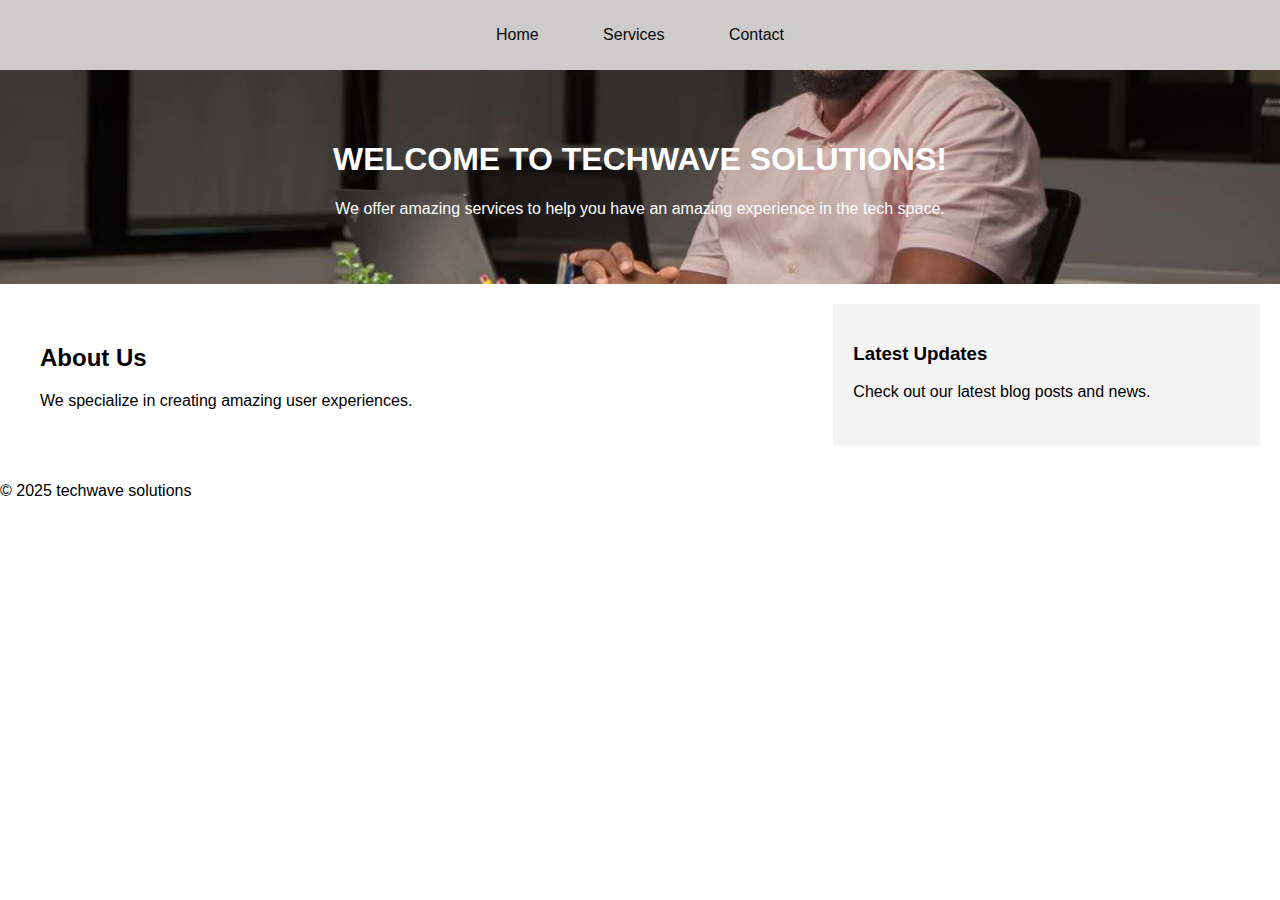
==== index.html @ 2be8ea2d "Initial commit" ====
<!DOCTYPE html>
<html lang="en">
<head>
    <meta charset="UTF-8">
    <meta name="viewport" content="width=device-width, initial-scale=1.0">
    <title>Home</title>
    <link rel="stylesheet" href="style.css">
</head>
<body>
    <!-- Navigation Bar -->
    <nav>
        <ul>
            <li><a href="index.html">Home</a></li>
            <li><a href="services.html">Services</a></li>
            <li><a href="contact.html">Contact</a></li>
        </ul>
    </nav>

    <!-- Hero Banner Section -->
    <section class="hero">
        <h1>WELCOME TO TECHWAVE SOLUTIONS!</h1>
        <p>We offer amazing services to help you have an amazing experience in the tech space.</p>
    </section>

    <!-- Main Content Section (Flexbox Layout) -->
    <div class="main-content">
        <section class="intro">
            <h2>About Us</h2>
            <p>We specialize in creating amazing user experiences.</p>
        </section>
        <aside class="sidebar">
            <h3>Latest Updates</h3>
            <p>Check out our latest blog posts and news.</p>
        </aside>
    </div>

    <!-- Footer -->
    <footer>
        <p>&copy; 2025 techwave solutions
        
        </p>
    </footer>
</body>
</html>
---- style.css ----
/* General Styles */
body {
    font-family: Arial, sans-serif;
    margin: 0;
    padding: 0;
}

nav {
    background-color: hsl(0, 2%, 80%);
    color: #070707;
    padding: 10px 0;
    text-align: center;
}

nav ul {
    list-style: none;
    padding: 0;
}

nav ul li {
    display: inline;
    margin: 0 15px;
}

nav ul li a {
    color: rgb(10, 10, 10);
    text-decoration: none;
    padding: 10px 15px;
    border-radius: 5px;
    transition: background-color 0.3s, transform 0.2s;
}

nav ul li a:hover {
    background-color: #555; /* Darker shade */
    transform: scale(1.1); /* Slight increase */
}


/* Hero Section */
.hero {
    background: url('images/clepw.webp') no-repeat center center/cover;
    color: white;
    padding: 50px 20px;
    text-align: center;
}

/* Main Content Section */
.main-content {
    display: flex;
    justify-content: space-between;
    padding: 20px;
}

.intro {
    flex: 2;
    padding: 20px;
}

.sidebar {
    flex: 1;
    padding: 20px;
    background-color: #f4f4f4;
}

/* Contact Form */
.contact-form {
    background: url('images/contact-bg.jpg') no-repeat center center/cover;
    height: 100vh;
    display: flex;
    justify-content: center;
    align-items: center;
}

.contact-form form {
    background: rgba(255, 255, 255, 0.9);
    padding: 20px;
    border-radius: 10px;
    width: 90%;
    max-width: 400px;
}

.contact-form label {
    display: block;
    margin: 10px 0 5px;
}

.contact-form input, .contact-form textarea {
    width: 100%;
    padding: 10px;
    margin-bottom: 10px;
    border: 1px solid #ddd;
    border-radius: 5px;
}

.contact-form button {
    background-color: #4CAF50;
    color: white;
    padding: 10px 20px;
    border: none;
    border-radius: 5px;
    cursor: pointer;
    transition: background-color 0.3s;
}

.contact-form button:hover {
    background-color: #45a049;
}

/* Services Section Grid */
.services {
    background: url('images/I.jpg') no-repeat center center/cover;
    display: grid;
    grid-template-columns: repeat(auto-fit, minmax(250px, 1fr));
    gap: 20px;
    padding: 20px;
}

.service-card {
    border: 1px solid #ddd;
    padding: 20px;
    text-align: center;
    transition: transform 0.3s;
    background: white;
}

.service-card:hover {
    transform: scale(1.05);
}

.service-card img {
    width: 100%;
    height: auto;
}

button {
    background-color: #1fad3e;
    color: white;
    border: none;
    padding: 10px 20px;
    border-radius: 5px;
    cursor: pointer;
    transition: background-color 0.3s, transform 0.2s;
}

button:hover {
    background-color: #0c0f13;
    transform: scale(1.05);
}

button:active {
    background-color: #004494;
    transform: scale(0.95);
}


/* Responsive Layout */
@media (max-width: 1024px) {
    .main-content {
        flex-direction: column;
    }
}

@media (max-width: 768px) {
    .contact-form form {
        width: 95%;
    }
}

@media (max-width: 480px) {
    .contact-form form {
        padding: 15px;
    }
}
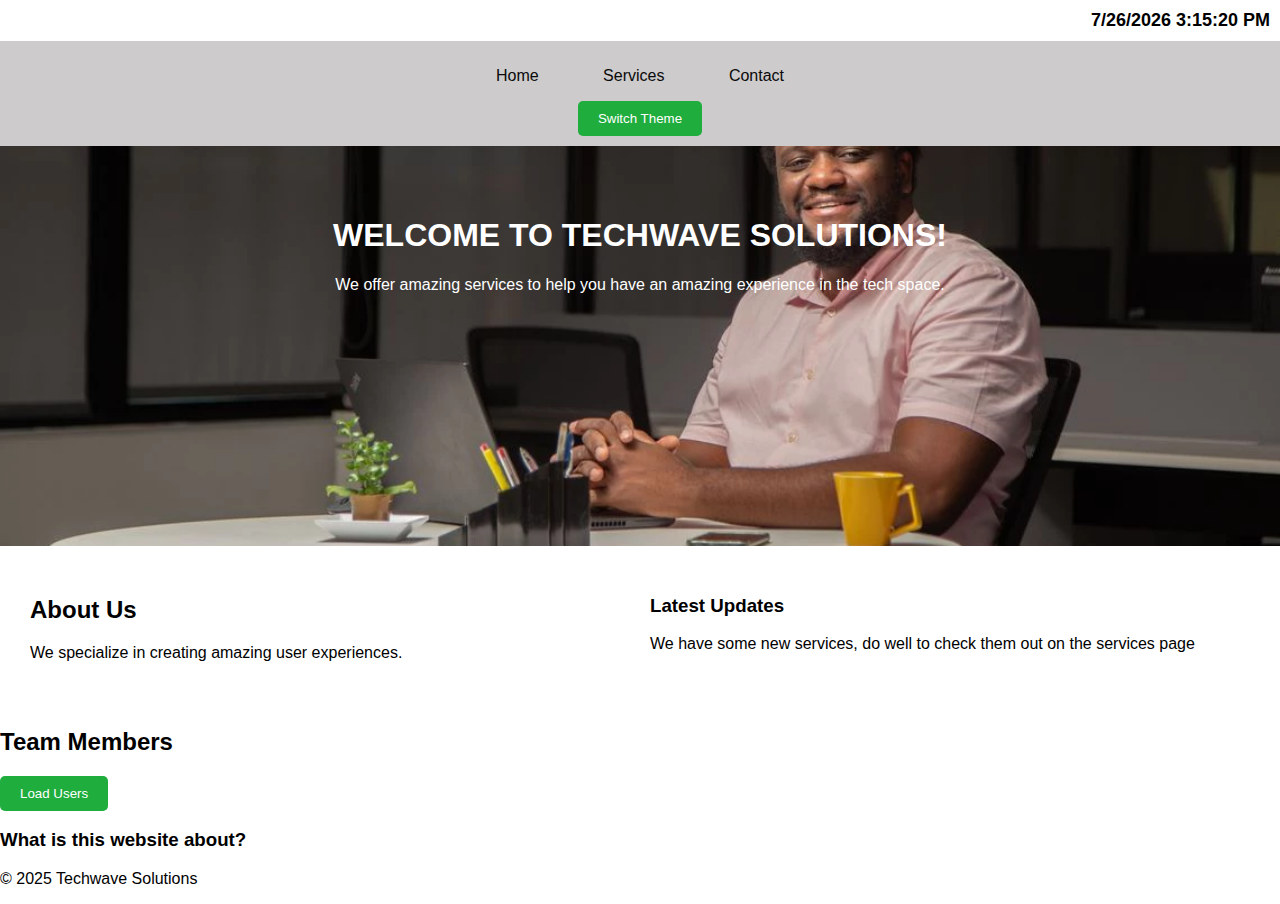
==== commit f351ee86: "Initial commit - Hero fix, contact form, theme toggle, and more" ====
--- a/index.html
+++ b/index.html
@@ -1,44 +1,58 @@
 <!DOCTYPE html>
 <html lang="en">
 <head>
-    <meta charset="UTF-8">
-    <meta name="viewport" content="width=device-width, initial-scale=1.0">
-    <title>Home</title>
-    <link rel="stylesheet" href="style.css">
+  <meta charset="UTF-8" />
+  <meta name="viewport" content="width=device-width, initial-scale=1.0"/>
+  <title>Home</title>
+  <link rel="stylesheet" href="style.css" />
+  <script src="script.js" defer></script>
 </head>
 <body>
-    <!-- Navigation Bar -->
-    <nav>
-        <ul>
-            <li><a href="index.html">Home</a></li>
-            <li><a href="services.html">Services</a></li>
-            <li><a href="contact.html">Contact</a></li>
-        </ul>
-    </nav>
+  <header>
+    <div id="clock" class="clock"></div>
+  </header>
 
-    <!-- Hero Banner Section -->
-    <section class="hero">
-        <h1>WELCOME TO TECHWAVE SOLUTIONS!</h1>
-        <p>We offer amazing services to help you have an amazing experience in the tech space.</p>
+  <!-- Navigation Bar -->
+  <nav>
+    <ul>
+      <li><a href="index.html">Home</a></li>
+      <li><a href="services.html">Services</a></li>
+      <li><a href="contact.html">Contact</a></li>
+    </ul>
+    <button id="themeToggle">Switch Theme</button>
+  </nav>
+
+  <!-- Hero Banner Section -->
+  <section class="hero" id="hero">
+    <h1>WELCOME TO TECHWAVE SOLUTIONS!</h1>
+    <p>We offer amazing services to help you have an amazing experience in the tech space.</p>
+  </section>
+
+  <!-- Main Content Section (Flexbox Layout) -->
+  <div class="main-content">
+    <section class="intro">
+      <h2>About Us</h2>
+      <p>We specialize in creating amazing user experiences.</p>
     </section>
+    <aside class="sidebar">
+      <h3>Latest Updates</h3>
+      <p>We have some new services, do well to check them out on the services page</p>
+    </aside>
+  </div>
 
-    <!-- Main Content Section (Flexbox Layout) -->
-    <div class="main-content">
-        <section class="intro">
-            <h2>About Us</h2>
-            <p>We specialize in creating amazing user experiences.</p>
-        </section>
-        <aside class="sidebar">
-            <h3>Latest Updates</h3>
-            <p>Check out our latest blog posts and news.</p>
-        </aside>
-    </div>
+  <h2>Team Members</h2>
+  <ul id="userList"></ul>
+  <button id="loadUsersBtn">Load Users</button>
 
-    <!-- Footer -->
-    <footer>
-        <p>&copy; 2025 techwave solutions
-        
-        </p>
-    </footer>
+  <section class="faq-item">
+    <h3 class="question">What is this website about?</h3>
+    <p class="answer">This is a demo project for learning web development.</p>
+  </section>
+
+  <footer>
+    <p>&copy; 2025 Techwave Solutions</p>
+  </footer>
+
+  <button id="backToTop">↑ Back to Top</button>
 </body>
 </html>
--- a/style.css
+++ b/style.css
@@ -7,7 +7,7 @@
 
 nav {
     background-color: hsl(0, 2%, 80%);
-    color: #070707;
+    color: #0e0d0d;
     padding: 10px 0;
     text-align: center;
 }
@@ -35,13 +35,39 @@
     transform: scale(1.1); /* Slight increase */
 }
 
-
 /* Hero Section */
+
+
+.clock {
+    text-align: right;
+    padding: 10px;
+    font-size: 18px;
+    font-weight: bold;
+}
+
+/* Hero image slider animation */
 .hero {
-    background: url('images/clepw.webp') no-repeat center center/cover;
+    background-size: cover;
+    background-position: center;
+    transition: background-image 1s ease-in-out;
     color: white;
     padding: 50px 20px;
     text-align: center;
+    min-height: 300px;
+}
+
+/* Dark theme overrides */
+body.dark-theme,
+body.dark-theme footer,
+body.dark-theme .hero,
+body.dark-theme .sidebar,
+body.dark-theme .intro {
+    background-color: #121212;
+    color: #f0f0f0;
+}
+
+body.dark-theme nav ul li a:hover {
+    background-color: #444;
 }
 
 /* Main Content Section */
@@ -53,15 +79,43 @@
 
 .intro {
     flex: 2;
-    padding: 20px;
+    padding: 10px;
 }
 
 .sidebar {
-    flex: 1;
-    padding: 20px;
-    background-color: #f4f4f4;
-}
-
+    flex: 2;
+    padding: 10px;
+    
+}
+/* Dark theme */
+.dark-theme {
+    background-color: #121212;
+    color: #f0f0f0;
+  }
+  
+  /* FAQ Answer Toggle */
+  .answer {
+    display: none;
+  }
+  .answer.visible {
+    display: block;
+  }
+  
+  /* Back to Top Button Styling */
+  #backToTop {
+    position: fixed;
+    bottom: 30px;
+    right: 20px;
+    display: none;
+    padding: 10px 15px;
+    background-color: #0077cc;
+    color: white;
+    border: none;
+    border-radius: 5px;
+    cursor: pointer;
+  }
+  
+    
 /* Contact Form */
 .contact-form {
     background: url('images/contact-bg.jpg') no-repeat center center/cover;
@@ -106,6 +160,21 @@
     background-color: #45a049;
 }
 
+/* Success Message Styles */
+.success-message {
+    color: green;
+    background-color: #e0ffe0;
+    padding: 10px;
+    border-left: 5px solid rgb(69, 109, 69);
+    margin-top: 15px;
+    font-weight: bold;
+    border-radius: 5px;
+  }
+  
+  /* You can keep other existing styles in the style.css file as you normally would */
+  
+
+
 /* Services Section Grid */
 .services {
     background: url('images/I.jpg') no-repeat center center/cover;
@@ -139,7 +208,7 @@
     padding: 10px 20px;
     border-radius: 5px;
     cursor: pointer;
-    transition: background-color 0.3s, transform 0.2s;
+    transition: background-color 0.2s, transform 0.2s;
 }
 
 button:hover {
@@ -170,4 +239,5 @@
     .contact-form form {
         padding: 15px;
     }
-}+}
+
